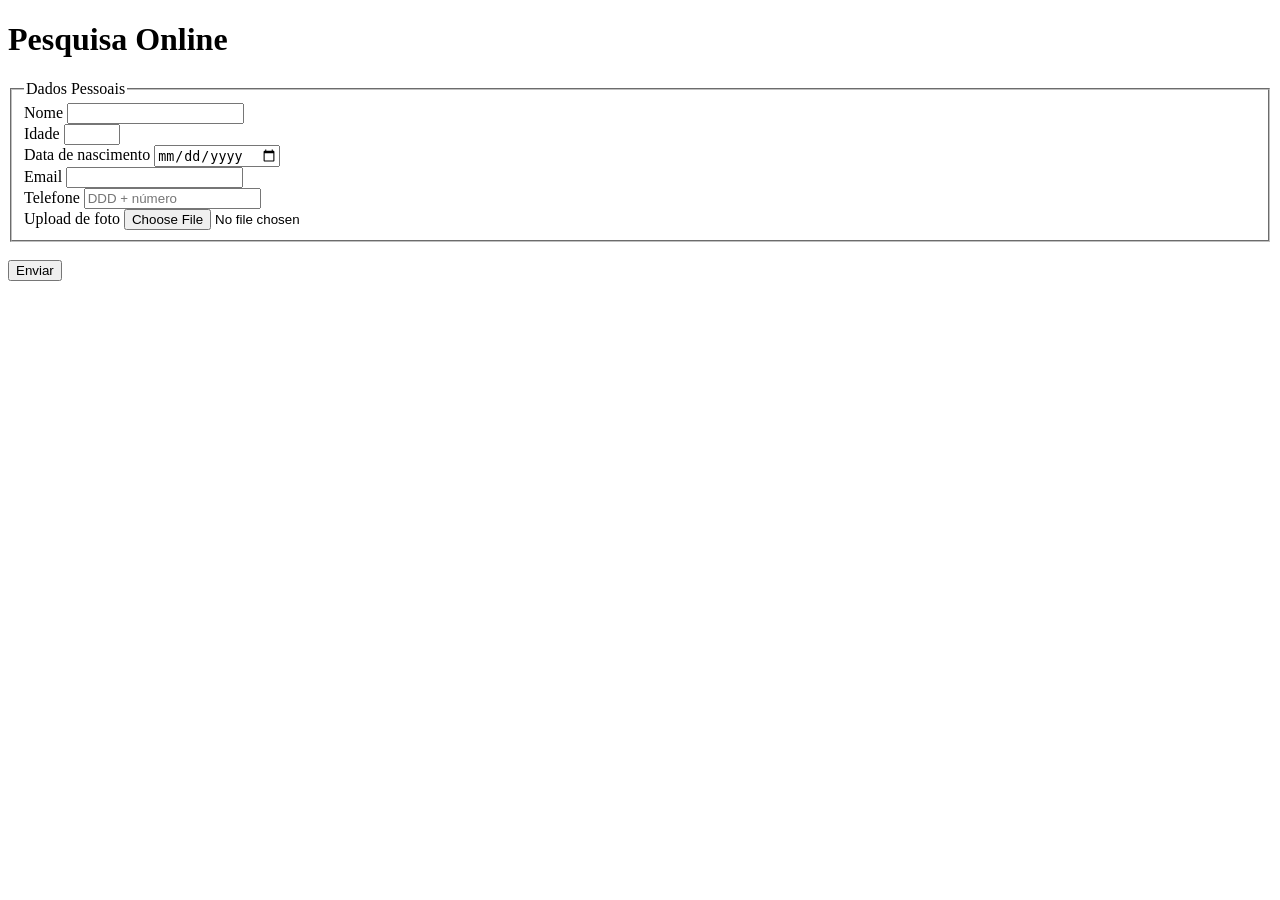
==== pesquisa-culturama/index.html @ 8d4c0af2 "Cria sessão de dados pessoais" ====
<!DOCTYPE html>
<html lang="en">
<head>
    <meta charset="UTF-8">
    <meta name="viewport" content="width=device-width, initial-scale=1.0">
    <title>Pesquisa Culturama</title>
</head>
<body>
    <header>
        <h1>Pesquisa Online</h1>
    </header>
    <section>
        <form action="" method="get">
            <fieldset>
                            <!--DADOS PESSOAIS-->
                <legend>Dados Pessoais</legend>
            <label for="userName">Nome</label>
            <input type="text" name="userName" required>
            <br>
            <label for="userAge">Idade</label>
            <input type="number" name="userAge" min="12" max="100" required>
            <br>
            <label for="birthDate">Data de nascimento</label>
            <input type="date" name="birthDate">
            <br>
            <label for="userEmail">Email</label>
            <input type="email" name="userEmail" required>
            <br>
             <label for="userPhoneNumber">Telefone</label>
            <input type="tel" name="userPhoneNumber"  pattern="[0-9]{11}" placeholder="DDD + número">
            <br>
            <label for="userImage">Upload de foto</label>
            <input type="file" accept="image/*" name="userImage">
            </fieldset>
           


            




            <br>
            <button type="submit">Enviar</button>
        </form>
    </section>
    
</body>
</html>
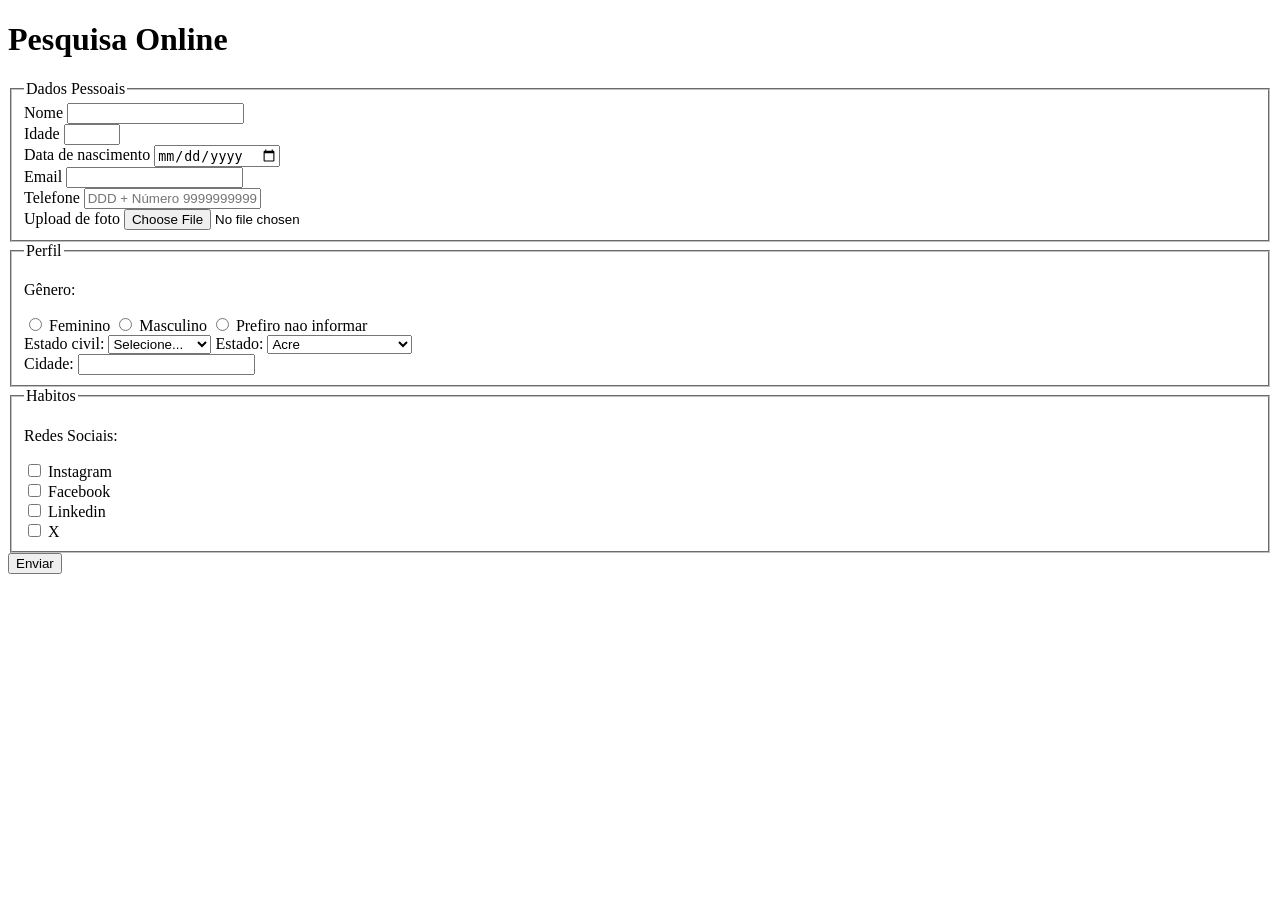
==== commit 982d5f43: "Merge pull request #1 from AlonsoNascimento/feat/habitos Feat/habitos" ====
--- a/pesquisa-culturama/index.html
+++ b/pesquisa-culturama/index.html
@@ -1,5 +1,5 @@
 <!DOCTYPE html>
-<html lang="en">
+<html lang="pt-br">
 <head>
     <meta charset="UTF-8">
     <meta name="viewport" content="width=device-width, initial-scale=1.0">
@@ -11,39 +11,107 @@
     </header>
     <section>
         <form action="" method="get">
+              <fieldset>
+                 
+                <legend>Dados Pessoais</legend>
+                <label for="name">Nome</label>
+                <input id="name" type="text" name="userName" required>
+                <br>
+                <label for="age">Idade</label>
+                <input id="age" type="number" name="userAge" min="12" max="100" required>
+                <br>
+                <label for="birthDate">Data de nascimento</label>
+                <input id="birthDate" type="date" name="userBirthDate">
+                <br>
+                <label for="email">Email</label>
+                <input id="email" type="email" name="userEmail" required>
+                <br>
+                <label for="phoneNumber">Telefone</label>
+                <input id="phoneNumber" type="tel" name="userPhoneNumber" pattern="[0-9]{11}" placeholder="DDD + Número 99999999999">
+                <br>
+                <label for="image">Upload de foto</label>
+                <input id="image" type="file" accept="image/*" name="userImage">
+            </fieldset> 
+
+                <fieldset>
+                <legend>Perfil</legend>
+
+                <p>Gênero:</p>
+                <input id="fem" type="radio" name="userGender" value="Feminino">
+                <label for="fem">Feminino</label>
+
+                <input id="masc" type="radio" name="userGender" value="Masculino">
+                <label for="masc">Masculino</label>
+
+                <input id="notInformed" type="radio" name="userGender" value="notInformed">
+                <label for="notInformed">Prefiro nao informar</label>
+            <br>
+                
+            <label for="maritalStatus">Estado civil:</label>
+                <select id="maritalStatus" name="userMaritalStatus">
+                    <option value="notInformed">Selecione...</option>
+                    <option value="solteiro">Solteiro</option>
+                    <option value="divorciado">Divorciado</option>
+                    <option value="casado">União estável</option>
+                </select>
+
+                 <label for="state">Estado:</label>
+                 <select id="state" name="userState" required>
+                <option value="acre">Acre</option>
+                <option value="alagoas">Alagoas</option>
+                <option value="amapa">Amapá</option>
+                <option value="amazonas">Amazonas</option>
+                <option value="bahia">Bahia</option>
+                <option value="ceara">Ceará</option>
+                <option value="distritoFederal">Distrito Federal</option> 
+                <option value="espiritoSanto">Espirito Santo</option> 
+                <option value="goias">Goiás</option>
+                <option value="maranhao">Maranhão</option>
+                <option value="mato">Mato Grosso do Sul</option>
+                <option value="matoGrosso">Mato Grosso</option> 
+                <option value="minasGerais">Minas Gerais</option> 
+                <option value="para">Pará</option>
+                <option value="paraiba">Paraíba</option>
+                <option value="parana">Paraná</option>
+                <option value="pernambuco">Pernambuco</option>
+                <option value="piaui">Piauí</option>
+                <option value="rioDeJaneiro">Rio de Janeiro</option> 
+                <option value="rioGrandeDoNorte">Rio Grande do Norte</option> 
+                <option value="rioGrandeDoSul">Rio Grande do Sul</option> 
+                <option value="rondonia">Rondônia</option>
+                <option value="roraima">Roraima</option>
+                <option value="santaCatarina">Santa Catarina</option> 
+                <option value="saoPaulo">São Paulo</option> 
+                <option value="sergipe">Sergipe</option>
+                <option value="tocantins">Tocantins</option>
+                </select>
+                <br>
+
+             <label for="city">Cidade:</label>
+             <input id="city" type="text" name="userCiyt">
+            </fieldset> 
+
             <fieldset>
-                            <!--DADOS PESSOAIS-->
-                <legend>Dados Pessoais</legend>
-            <label for="userName">Nome</label>
-            <input type="text" name="userName" required>
-            <br>
-            <label for="userAge">Idade</label>
-            <input type="number" name="userAge" min="12" max="100" required>
-            <br>
-            <label for="birthDate">Data de nascimento</label>
-            <input type="date" name="birthDate">
-            <br>
-            <label for="userEmail">Email</label>
-            <input type="email" name="userEmail" required>
-            <br>
-             <label for="userPhoneNumber">Telefone</label>
-            <input type="tel" name="userPhoneNumber"  pattern="[0-9]{11}" placeholder="DDD + número">
-            <br>
-            <label for="userImage">Upload de foto</label>
-            <input type="file" accept="image/*" name="userImage">
+                <legend>Habitos</legend>
+                <P>Redes Sociais: </P>
+                <input id="instagram" type="checkbox" name="social" value="instagram">
+                <label for="instagram">Instagram</label>
+                <br>
+                <input id="facebook" type="checkbox" name="social" value="facebook">
+                <label for="facebook">Facebook</label>
+                <br>
+                <input id="linkedim" type="checkbox" name="social" value="linkedin">
+                <label for="linkedim">Linkedin</label>
+                <br>
+                <input id="X" type="checkbox" name="social" value="X">
+                <label for="X">X</label>
+                <br>
+                               
             </fieldset>
-           
+          
+            <button type="submit">Enviar</button>
 
-
-            
-
-
-
-
-            <br>
-            <button type="submit">Enviar</button>
         </form>
-    </section>
-    
+    </section>   
 </body>
 </html>
